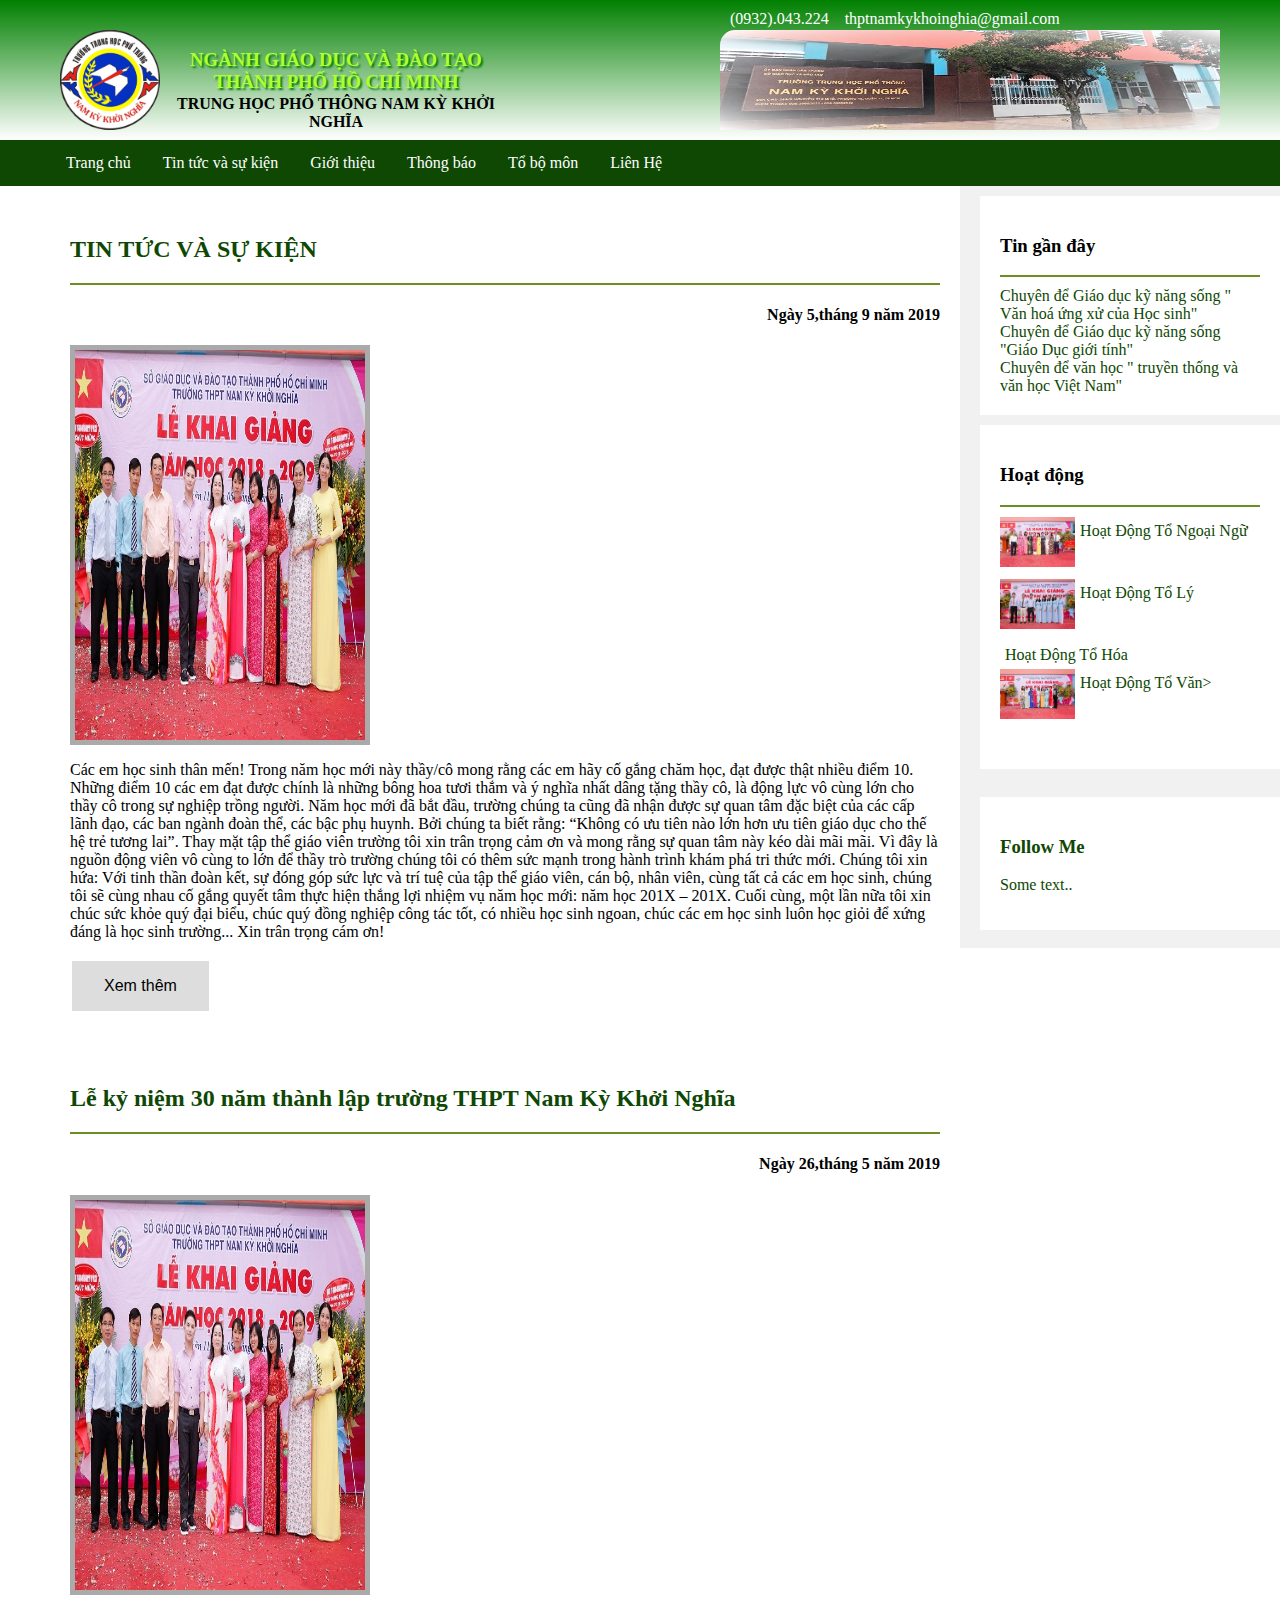
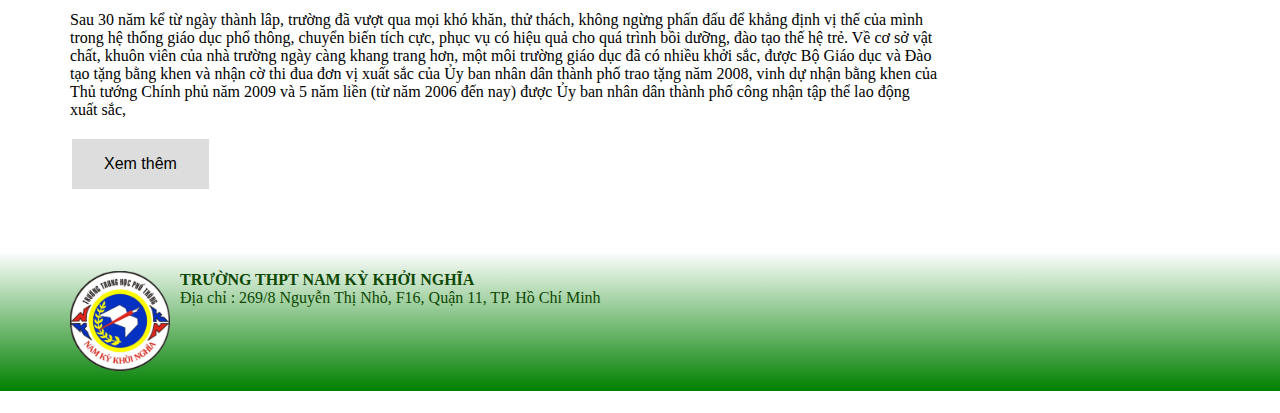
==== index.html @ 0295b52c "ád" ====
<!DOCTYPE html>
<html lang="en">
<head>
    <title>THPT Nam Kỳ Khởi Nghĩa</title>
    <meta charset="utf-8">
    <meta name="viewport" content="width=device-width, initial-scale=1">
    <link href="css/main.css" rel="stylesheet">
    <link rel="stylesheet" href="https://use.fontawesome.com/releases/v5.8.2/css/all.css" integrity="sha384-oS3vJWv+0UjzBfQzYUhtDYW+Pj2yciDJxpsK1OYPAYjqT085Qq/1cq5FLXAZQ7Ay" crossorigin="anonymous">

</head>
<body>

<div class="header">
    <div class="row">
        <div class="column-1" style="background-color:transparent;">
            <div class="logo-column">
                <img class="logo"  src="images/logo.png">
            </div>
            <div class="text">
                <h3>NGÀNH GIÁO DỤC VÀ ĐÀO TẠO THÀNH PHỐ HỒ CHÍ MINH</h3>
                <p><b>TRUNG HỌC PHỔ THÔNG NAM KỲ KHỞI NGHĨA</b></p>
            </div>
        </div>
        <div class="column-2" style="background-color:transparent;">
            <label class="label-contact"><i class="fas fa-phone-volume"></i>  (0932).043.224&nbsp;&nbsp;&nbsp;
                <i class="far fa-envelope"></i>  thptnamkykhoinghia@gmail.com
            </label>
            <img class="banner-school" src="images/hinh-header.jpg">
        </div>

    </div>
</div>

<div class="navbar">
    <a href="#home"><i class="fas fa-home"></i> Trang chủ</a>
    <div class="dropdown">
        <button class="dropbtn">Tin tức và sự kiện
            <i class="fas fa-caret-down"></i>
        </button>
        <div class="dropdown-content">
            <a href="#">Trao giải HSG cấp cụm</a>
            <a href="#">Trao giải HSG cấp thành phố</a>
            <a href="#">Trao giải HSG cấp trường</a>
        </div>
    </div>
    <div class="dropdown">
        <button class="dropbtn">Giới thiệu
            <i class="fas fa-caret-down"></i>
        </button>
        <div class="dropdown-content">
            <a href="#">Lịch sử 30 năm hình thành</a>
            <a href="#">cơ sở VC-KT</a>
            <a href="#">cơ cấu tổ chức</a>
        </div>
    </div>
    <div class="dropdown">
        <button class="dropbtn">Thông báo
            <i class="fas fa-caret-down"></i>
        </button>
        <div class="dropdown-content">
            <a href="#">Lịch thi HK1</a>
            <a href="#">Lịch thi HK2</a>
            <a href="#">Lịch thi TN</a>
        </div>
    </div>
    <div class="dropdown">
        <button class="dropbtn">Tổ bộ môn
            <i class="fas fa-caret-down"></i>
        </button>
        <div class="dropdown-content">
            <a href="#">Tổ Toán-Tin</a>
            <a href="#">Tổ Ngữ Văn</a>
            <a href="#">Tổ Vật Lý</a>
            <a href="#">Tổ Hóa-Sinh</a>
            <a href="#">Tổ Ngoại Ngữ</a>
            <a href="#">Tổ Sử-Địa-GDCD</a>
            <a href="#">Tổ TD-GDQP</a> 
        </div>
    </div>
    <div class="dropdown">
        <button class="dropbtn">Liên Hệ
            <i class="fas fa-caret-down"></i>
        </button>
    </div>
</div>
<div class="row">
    <div class="leftcolumn">
        <div class="card main-content">
            <div class="header-card">
            <a href="#"><h2> <i class="far fa-newspaper"></i> TIN TỨC VÀ SỰ KIỆN</h2></a>
            </div>
            <h4 style="text-align:right"><i class="far fa-calendar-alt"></i> Ngày 5,tháng 9 năm 2019</h4>
            <div class="fakeimg" style="height:400px;">
                <img class="content-img" src="images/khai-giang.jpg">
            </div>
            <p>Các em học sinh thân mến! 

Trong năm học mới này thầy/cô mong rằng các em hãy cố gắng chăm học, đạt được thật nhiều điểm 10. Những điểm 10 các em đạt được chính là những bông hoa tươi thắm và ý nghĩa nhất dâng tặng thầy cô, là động lực vô cùng lớn cho thầy cô trong sự nghiệp trồng người. Năm học mới đã bắt đầu, trường chúng ta cũng đã nhận được sự quan tâm đặc biệt của các cấp lãnh đạo, các ban ngành đoàn thể, các bậc phụ huynh. Bởi chúng ta biết rằng: “Không có ưu tiên nào lớn hơn ưu tiên giáo dục cho thế hệ trẻ tương lai”.

Thay mặt tập thể giáo viên trường tôi xin trân trọng cảm ơn và mong rằng sự quan tâm này kéo dài mãi mãi. Vì đây là nguồn động viên vô cùng to lớn để thầy trò trường chúng tôi có thêm sức mạnh trong hành trình khám phá tri thức mới.

Chúng tôi xin hứa: Với tinh thần đoàn kết, sự đóng góp sức lực và trí tuệ của tập thể giáo viên, cán bộ, nhân viên, cùng tất cả các em học sinh, chúng tôi sẽ cùng nhau cố gắng quyết tâm thực hiện thắng lợi nhiệm vụ năm học mới: năm học 201X – 201X.

Cuối cùng, một lần nữa tôi xin chúc sức khỏe quý đại biểu, chúc quý đồng nghiệp công tác tốt, có nhiều học sinh ngoan, chúc các em học sinh luôn học giỏi để xứng đáng là học sinh trường... Xin trân trọng cám ơn!</p>
            <button class="btn"> Xem thêm</button>

        </div>
        <div class="card main-content">
            <div class="header-card">
                <a href="#"><h2> <i class="far fa-newspaper"></i> Lễ kỷ niệm 30 năm thành lập trường THPT Nam Kỳ Khởi Nghĩa</h2></a>
            </div>
            <h4 style="text-align:right"><i class="far fa-calendar-alt"></i> Ngày 26,tháng 5 năm 2019</h4>
            <div class="fakeimg" style="height:400px;">
                <img class="content-img" src="../images/khai-giang.jpg" alt="ảnh lễ kỷ niệm 30 năm thành lập">
            </div>
            <p>Sau 30 năm kể từ ngày thành lâp, trường đã vượt qua mọi khó khăn, thử thách, không ngừng phấn đấu để khẳng định vị thế của mình trong hệ thống giáo dục phổ thông, chuyển biến tích cực, phục vụ có hiệu quả cho quá trình bồi dưỡng, đào tạo thế hệ trẻ. Về cơ sở vật chất, khuôn viên của nhà trường ngày càng khang trang hơn, một môi trường giáo dục đã có nhiều khởi sắc, được Bộ Giáo dục và Đào tạo tặng bằng khen và nhận cờ thi đua đơn vị xuất sắc của Ủy ban nhân dân thành phố trao tặng năm 2008, vinh dự nhận bằng khen của Thủ tướng Chính phủ năm 2009 và 5 năm liền (từ năm 2006 đến nay) được Ủy ban nhân dân thành phố công nhận tập thể lao động xuất sắc,</p>
            <button class="btn"> Xem thêm</button>
        </div>
    </div>
    <div class="rightcolumn">
        <div class="card">
            <div class="header-card">
            <h3> <i class="far fa-newspaper"></i> Tin gần đây</h3>
            </div>
          <div>
              <a href="#"> <i class="fa fa-angle-double-right"></i>
                   Chuyên để Giáo dục kỹ năng sống " Văn hoá ứng xử của Học sinh"</a>
          </div>
            <div>
                <a href="#"> <i class="fa fa-angle-double-right"></i>
                    Chuyên để Giáo dục kỹ năng sống "Giáo Dục giới tính"
                </a>
            </div>
            <div>
                <a href="#"><i class="fa fa-angle-double-right"></i>
                    Chuyên để văn học " truyền thống và văn học Việt Nam"
                </a>
            </div>
        </div>
        <div class="card">
            <div class="header-card">
                <h3> <i class="far fa-newspaper"></i> Hoạt động</h3>
            </div>
            <div class="flex">
                <div>
                <img class="img-valign" src="images/AV.jpg" alt="" />
                </div>
                <a class="text-activity" href="#">Hoạt Động Tổ Ngoại Ngữ</a>
            </div>
            <div class="flex">
                <div>
                    <img class="img-valign" src="images/Li.jpg" alt="" />
                </div>
                <a class="text-activity" href="#">Hoạt Động Tổ Lý</a>
            </div>
            <div class="flex">
                <div>
                    <img class="img-valign" src="images/Hoa-Sinh.jpg" alt="" />
                </div>
                <a class="text-activity" href="#">Hoạt Động Tổ Hóa</a>
            </div>
            <div class="flex">
                <div>
                    <img class="img-valign" src="images/Van.jpg" alt="" />
                </div>
                <a class="text-activity" href="#">Hoạt Động Tổ Văn>
            </div>
        </div>
        <div class="card">
            <h3>Follow Me</h3>
            <p>Some text..</p>
        </div>
    </div>
</div>
<div class="footer ">
    <div class="text main-footer">
        <img class="logo"  src="images/logo.png">
    <div class="text-footer">
        <b>TRƯỜNG THPT NAM KỲ KHỞI NGHĨA
            </b>
            <p>  <i class="fas fa-map-marked"></i>  Địa chỉ : 269/8 Nguyễn Thị Nhỏ, F16, Quận 11, TP. Hồ Chí Minh
            </p>
    </div>
    </div>
</div>
</body>
</html>
---- css/main.css ----
* {
    box-sizing: border-box;
}

body {
    margin: 0;
}

/* Style the header */
.header {
    background-color: #f1f1f1;
    padding: 20px 50px;
    text-align: center;
    background-image: linear-gradient(green,white);
}

/* Style the top navigation bar */
.topnav {
    overflow: hidden;
    background-color: #333;
}

/* Style the topnav links */
.topnav a {
    float: left;
    display: block;
    color: #f2f2f2;
    text-align: center;
    padding: 14px 16px;
    text-decoration: none;
}

/* Change color on hover */
.topnav a:hover {
    background-color: #ddd;
    color: black;
}
.row:after {
    content: "";
    display: table;
    clear: both;
}
.column-1 {
    float: left;
    width: 40%;
    padding: 10px;
    height: 100px; /* Should be removed. Only for demonstration */
    display: flex;
}
.text{
    text-align:center;
}
.column-2{
    float: left;
    width: 60%;
    padding: 10px;
    height: 100px; /* Should be removed. Only for demonstration */
    text-align: right;
}
.logo{
    height:100px;
    width:100px;
}
.logo-column{
    text-align: left;
}
.text h3{
    color:greenyellow;
    text-shadow: 2px 2px 2px green;
    margin-bottom:2px;
}
.text p{
    margin-top:0px

}
.navbar {
    overflow: hidden;
    background-color: #0e4803;
    padding: 0px 50px
}

.navbar a {
    float: left;
    font-size: 16px;
    color: white;
    text-align: center;
    padding: 14px 16px;
    text-decoration: none;
}

.dropdown {
    float: left;
    overflow: hidden;
}

.dropdown .dropbtn {
    font-size: 16px;
    border: none;
    outline: none;
    color: white;
    padding: 14px 16px;
    background-color: inherit;
    font-family: inherit;
    margin: 0;
}

.navbar a:hover, .dropdown:hover .dropbtn {
    background-color: red;
}

.dropdown-content {
    display: none;
    position: absolute;
    background-color: #f9f9f9;
    min-width: 160px;
    box-shadow: 0px 8px 16px 0px rgba(0,0,0,0.2);
}

.dropdown-content a {
    float: none;
    color: black;
    padding: 12px 16px;
    text-decoration: none;
    display: block;
    text-align: left;
}

.dropdown-content a:hover {
    background-color: #ddd;
}

.dropdown:hover .dropdown-content {
    display: block;
}
.banner-school{
    z-index: 1;
    border-radius: 15px 0px 10px 0px;
    width:500px;
    height:100px;
}
/* Change color on hover */
.topnav a:hover {
    background-color: #ddd;
    color: black;
}

/* Create two unequal columns that floats next to each other */
/* Left column */
.leftcolumn {
    float: left;
    width: 75%;
}

/* Right column */
.rightcolumn {
    float: left;
    width: 25%;
    background-color: #f1f1f1;
    padding-left: 20px;
}

/* Fake image */
.fakeimg {
    background-color: #aaa;
    padding: 5px;
    width: 300px;
    height: 200px;
}

/* Add a card effect for articles */
.card {
    background-color: white;
    padding: 20px;
    margin-top: 10px;
}

/* Clear floats after the columns */
.row:after {
    content: "";
    display: table;
    clear: both;
}

/* Footer */
.label-contact{
    padding-left: 10px;
    position: absolute;
    top:10px;
    color:white;
}
.content-img{
    height:390px;
    width: 100%;
}
.main-content{
    margin-left: 50px;
}
/* Footer */
.footer {
    padding: 20px;
    text-align: left;
    background-image: linear-gradient(white,green);
    margin-top: 20px;
}
.hf {
    vertical-align: middle;
    padding-top: 8px;
    float: left;
    padding-right: 30px;
}
.main-footer{
    text-align: left;
    display:flex;
    margin-left:50px;
}
.text-footer{
    padding-left: 10px;
}
a{
    color:#0e4803;

}
a:link {
    text-decoration: none;
}

a:visited {
    text-decoration: none;
}

a:hover {
    text-decoration: underline;
}

a:active {
    text-decoration: underline;
}
.btn {
    background-color: #ddd;
    border: none;
    color: black;
    padding: 16px 32px;
    text-align: center;
    font-size: 16px;
    margin: 4px 2px;
    transition: 0.3s;
    cursor:pointer;
}

.btn:hover {
    background-color: #3e8e41;
    color: white;
}
.header-card{
    border-bottom: 2px solid olivedrab;
    margin-bottom:10px;

}
.img-valign {
    vertical-align: middle;
    margin-bottom: 0.75em;
    height:50px;
}

.text1 {
    font-size: 44px;
}

.text2 {
    font-size: 24px;
}
.flex{
    display:flex;
}
.text-activity{
    padding:5px
}
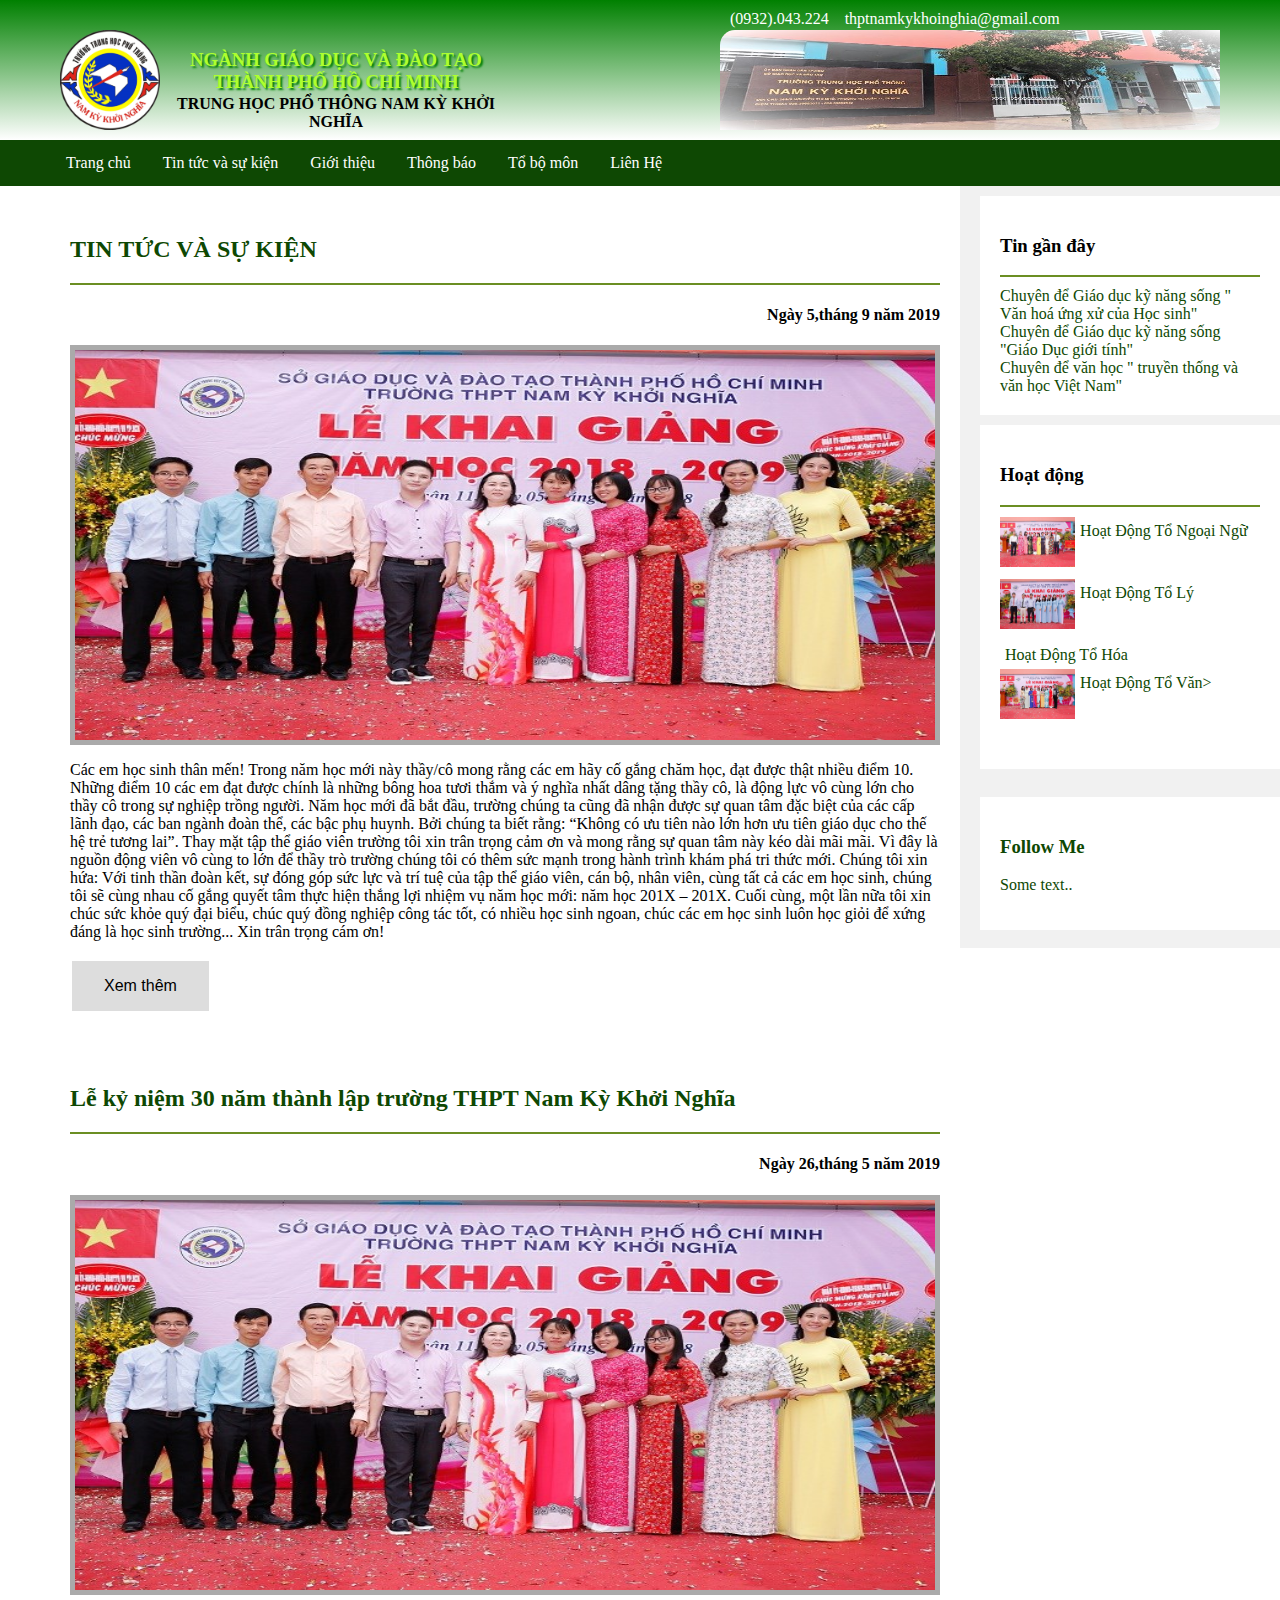
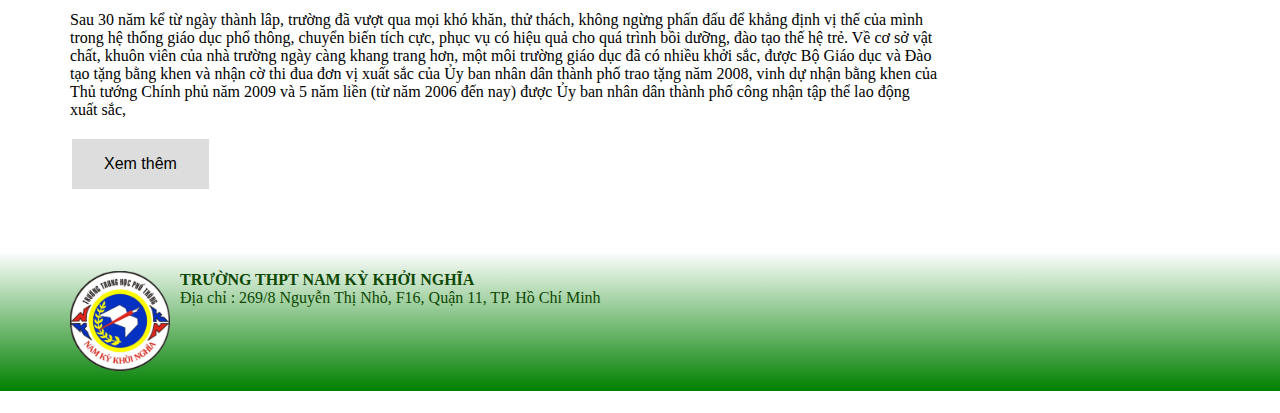
==== commit 355482df: "sda" ====
--- a/index.html
+++ b/index.html
@@ -32,7 +32,7 @@
 </div>
 
 <div class="navbar">
-    <a href="#home"><i class="fas fa-home"></i> Trang chủ</a>
+    <a href="index.html"><i class="fas fa-home"></i> Trang chủ</a>
     <div class="dropdown">
         <button class="dropbtn">Tin tức và sự kiện
             <i class="fas fa-caret-down"></i>
@@ -48,7 +48,7 @@
             <i class="fas fa-caret-down"></i>
         </button>
         <div class="dropdown-content">
-            <a href="#">Lịch sử 30 năm hình thành</a>
+            <a href="LichSu.html">Lịch sử 30 năm hình thành</a>
             <a href="#">cơ sở VC-KT</a>
             <a href="#">cơ cấu tổ chức</a>
         </div>
--- a/css/main.css
+++ b/css/main.css
@@ -163,8 +163,7 @@
 .fakeimg {
     background-color: #aaa;
     padding: 5px;
-    width: 300px;
-    height: 200px;
+    width:100%;
 }
 
 /* Add a card effect for articles */
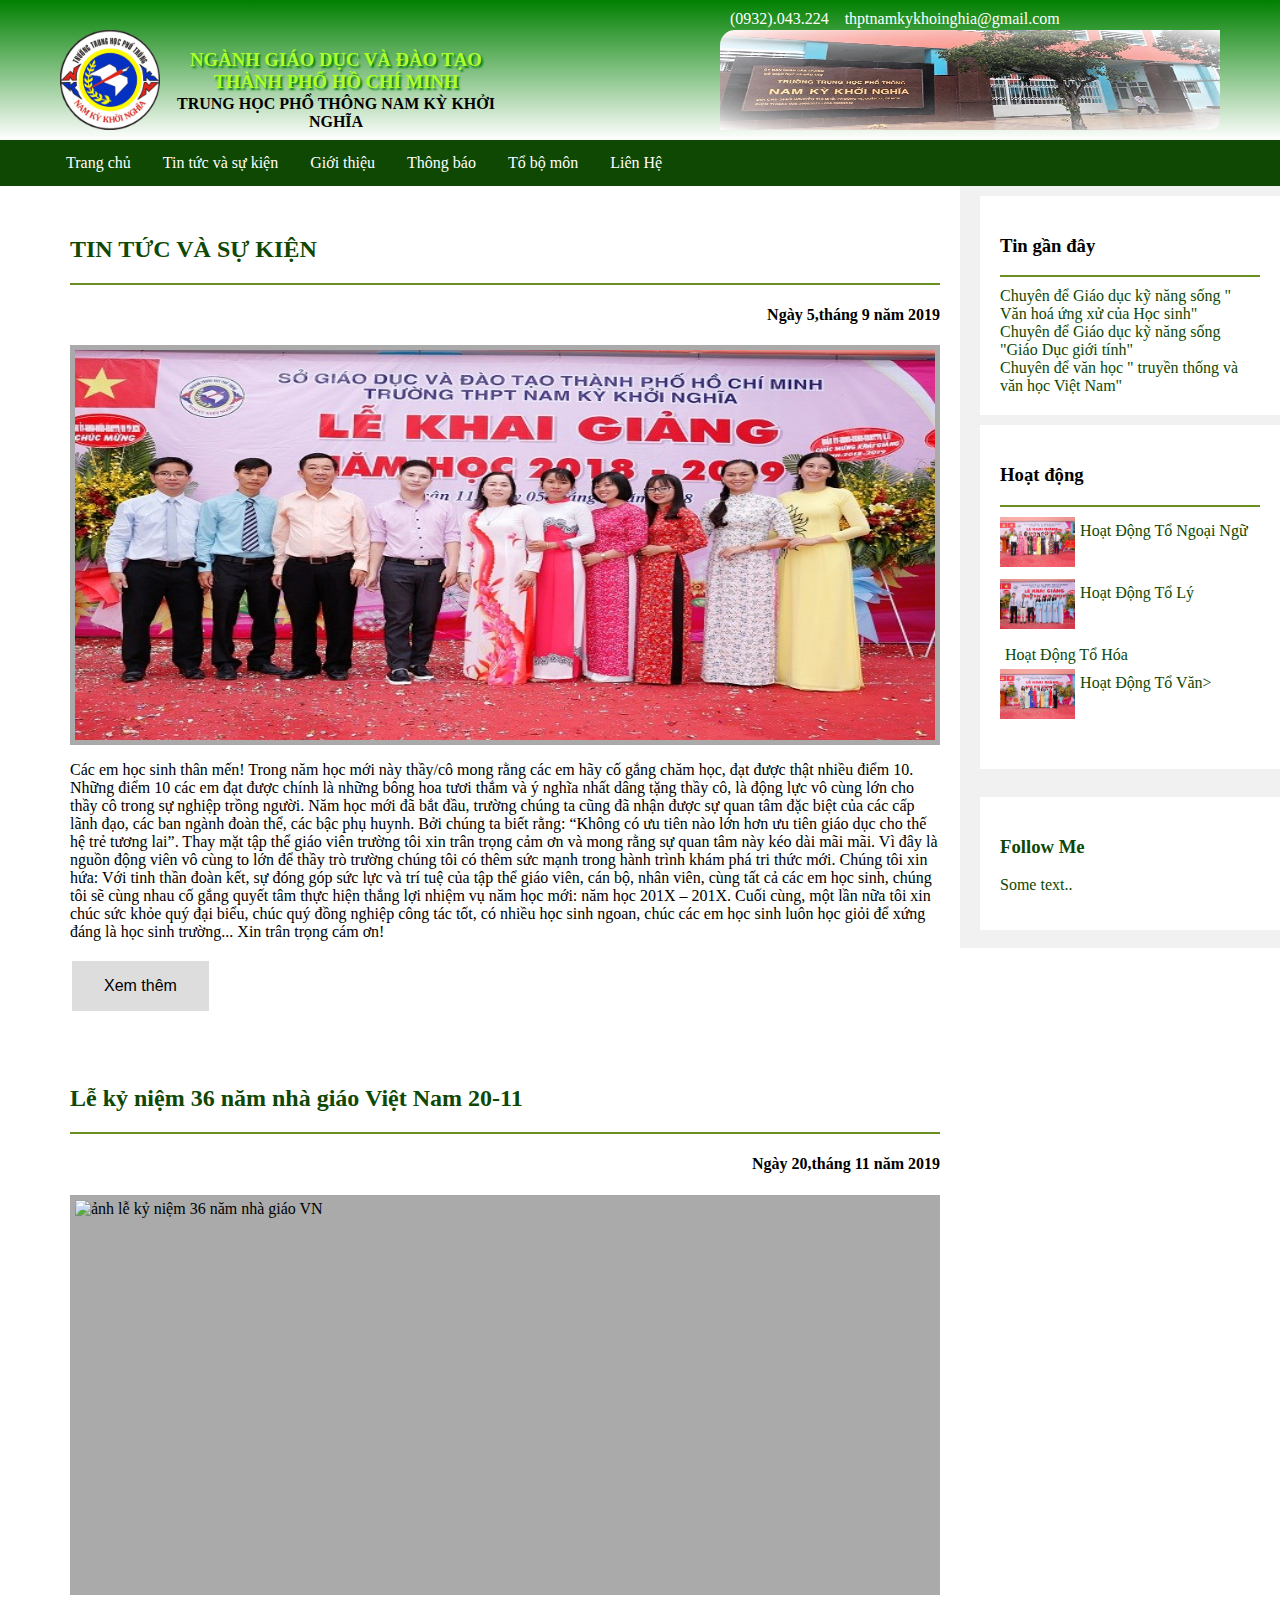
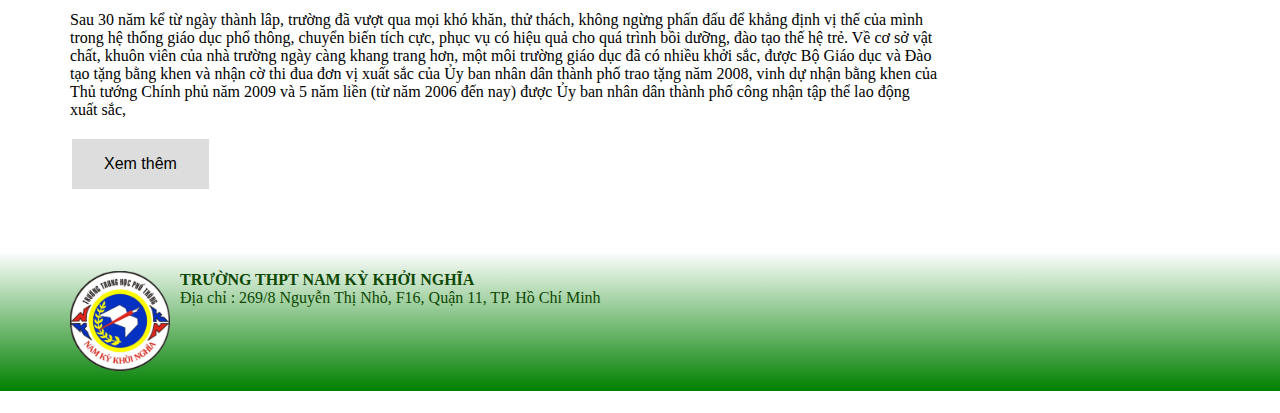
==== commit 0a987316: "ádasd" ====
--- a/index.html
+++ b/index.html
@@ -68,13 +68,13 @@
             <i class="fas fa-caret-down"></i>
         </button>
         <div class="dropdown-content">
-            <a href="#">Tổ Toán-Tin</a>
-            <a href="#">Tổ Ngữ Văn</a>
-            <a href="#">Tổ Vật Lý</a>
-            <a href="#">Tổ Hóa-Sinh</a>
-            <a href="#">Tổ Ngoại Ngữ</a>
-            <a href="#">Tổ Sử-Địa-GDCD</a>
-            <a href="#">Tổ TD-GDQP</a> 
+            <a href="Toan.html">Tổ Toán-Tin</a>
+            <a href="Van.html">Tổ Ngữ Văn</a>
+            <a href="Ly.html">Tổ Vật Lý</a>
+            <a href="HoaSinh.html">Tổ Hóa-Sinh</a>
+            <a href="NgoaiNgu">Tổ Ngoại Ngữ</a>
+            <a href="SuDiaCD.html">Tổ Sử-Địa-GDCD</a>
+            <a href="TDQP.html">Tổ TD-GDQP</a> 
         </div>
     </div>
     <div class="dropdown">
@@ -107,11 +107,11 @@
         </div>
         <div class="card main-content">
             <div class="header-card">
-                <a href="#"><h2> <i class="far fa-newspaper"></i> Lễ kỷ niệm 30 năm thành lập trường THPT Nam Kỳ Khởi Nghĩa</h2></a>
+                <a href="#"><h2> <i class="far fa-newspaper"></i> Lễ kỷ niệm 36 năm nhà giáo Việt Nam 20-11</h2></a>
             </div>
-            <h4 style="text-align:right"><i class="far fa-calendar-alt"></i> Ngày 26,tháng 5 năm 2019</h4>
+            <h4 style="text-align:right"><i class="far fa-calendar-alt"></i> Ngày 20,tháng 11 năm 2019</h4>
             <div class="fakeimg" style="height:400px;">
-                <img class="content-img" src="../images/khai-giang.jpg" alt="ảnh lễ kỷ niệm 30 năm thành lập">
+                <img class="content-img" src="images/kyniem36nam.jpg" alt="ảnh lễ kỷ niệm 36 năm nhà giáo VN">
             </div>
             <p>Sau 30 năm kể từ ngày thành lâp, trường đã vượt qua mọi khó khăn, thử thách, không ngừng phấn đấu để khẳng định vị thế của mình trong hệ thống giáo dục phổ thông, chuyển biến tích cực, phục vụ có hiệu quả cho quá trình bồi dưỡng, đào tạo thế hệ trẻ. Về cơ sở vật chất, khuôn viên của nhà trường ngày càng khang trang hơn, một môi trường giáo dục đã có nhiều khởi sắc, được Bộ Giáo dục và Đào tạo tặng bằng khen và nhận cờ thi đua đơn vị xuất sắc của Ủy ban nhân dân thành phố trao tặng năm 2008, vinh dự nhận bằng khen của Thủ tướng Chính phủ năm 2009 và 5 năm liền (từ năm 2006 đến nay) được Ủy ban nhân dân thành phố công nhận tập thể lao động xuất sắc,</p>
             <button class="btn"> Xem thêm</button>
--- a/css/main.css
+++ b/css/main.css
@@ -273,4 +273,8 @@
 }
 .text-activity{
     padding:5px
+}
+.namemath{
+    padding-top: 200px;
+    background-color: white;
 }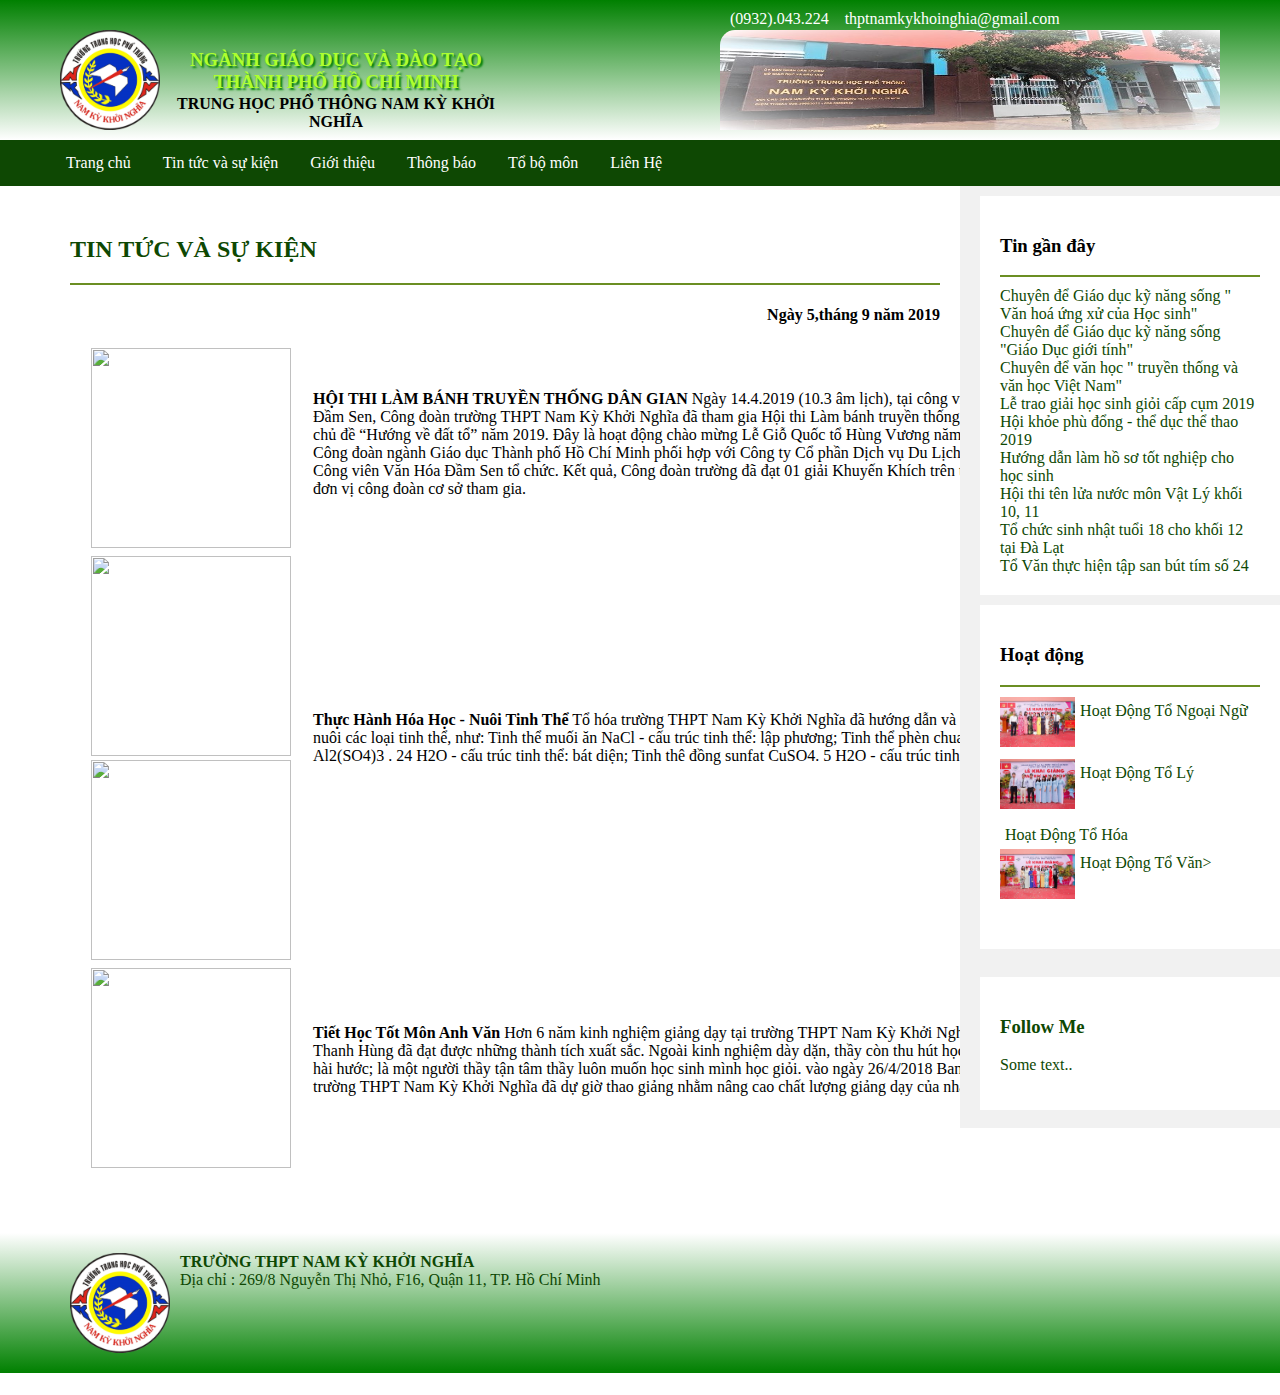
==== commit 48b98f75: "hihi" ====
--- a/index.html
+++ b/index.html
@@ -90,31 +90,83 @@
             <a href="#"><h2> <i class="far fa-newspaper"></i> TIN TỨC VÀ SỰ KIỆN</h2></a>
             </div>
             <h4 style="text-align:right"><i class="far fa-calendar-alt"></i> Ngày 5,tháng 9 năm 2019</h4>
-            <div class="fakeimg" style="height:400px;">
-                <img class="content-img" src="images/khai-giang.jpg">
-            </div>
-            <p>Các em học sinh thân mến! 
-
-Trong năm học mới này thầy/cô mong rằng các em hãy cố gắng chăm học, đạt được thật nhiều điểm 10. Những điểm 10 các em đạt được chính là những bông hoa tươi thắm và ý nghĩa nhất dâng tặng thầy cô, là động lực vô cùng lớn cho thầy cô trong sự nghiệp trồng người. Năm học mới đã bắt đầu, trường chúng ta cũng đã nhận được sự quan tâm đặc biệt của các cấp lãnh đạo, các ban ngành đoàn thể, các bậc phụ huynh. Bởi chúng ta biết rằng: “Không có ưu tiên nào lớn hơn ưu tiên giáo dục cho thế hệ trẻ tương lai”.
-
-Thay mặt tập thể giáo viên trường tôi xin trân trọng cảm ơn và mong rằng sự quan tâm này kéo dài mãi mãi. Vì đây là nguồn động viên vô cùng to lớn để thầy trò trường chúng tôi có thêm sức mạnh trong hành trình khám phá tri thức mới.
-
-Chúng tôi xin hứa: Với tinh thần đoàn kết, sự đóng góp sức lực và trí tuệ của tập thể giáo viên, cán bộ, nhân viên, cùng tất cả các em học sinh, chúng tôi sẽ cùng nhau cố gắng quyết tâm thực hiện thắng lợi nhiệm vụ năm học mới: năm học 201X – 201X.
-
-Cuối cùng, một lần nữa tôi xin chúc sức khỏe quý đại biểu, chúc quý đồng nghiệp công tác tốt, có nhiều học sinh ngoan, chúc các em học sinh luôn học giỏi để xứng đáng là học sinh trường... Xin trân trọng cám ơn!</p>
-            <button class="btn"> Xem thêm</button>
-
-        </div>
-        <div class="card main-content">
-            <div class="header-card">
-                <a href="#"><h2> <i class="far fa-newspaper"></i> Lễ kỷ niệm 36 năm nhà giáo Việt Nam 20-11</h2></a>
-            </div>
-            <h4 style="text-align:right"><i class="far fa-calendar-alt"></i> Ngày 20,tháng 11 năm 2019</h4>
-            <div class="fakeimg" style="height:400px;">
-                <img class="content-img" src="images/kyniem36nam.jpg" alt="ảnh lễ kỷ niệm 36 năm nhà giáo VN">
-            </div>
-            <p>Sau 30 năm kể từ ngày thành lâp, trường đã vượt qua mọi khó khăn, thử thách, không ngừng phấn đấu để khẳng định vị thế của mình trong hệ thống giáo dục phổ thông, chuyển biến tích cực, phục vụ có hiệu quả cho quá trình bồi dưỡng, đào tạo thế hệ trẻ. Về cơ sở vật chất, khuôn viên của nhà trường ngày càng khang trang hơn, một môi trường giáo dục đã có nhiều khởi sắc, được Bộ Giáo dục và Đào tạo tặng bằng khen và nhận cờ thi đua đơn vị xuất sắc của Ủy ban nhân dân thành phố trao tặng năm 2008, vinh dự nhận bằng khen của Thủ tướng Chính phủ năm 2009 và 5 năm liền (từ năm 2006 đến nay) được Ủy ban nhân dân thành phố công nhận tập thể lao động xuất sắc,</p>
-            <button class="btn"> Xem thêm</button>
+            <table width="980" height="700" border="0">
+                <tr>
+                    <th rowspan="4">
+
+                        <img width="200" height="200" src="\WEB1013_UD14306_phanvanphu_ps08761_ASM1\images\lambanh.jpg" />
+                    </th>
+                    
+                    <td>
+                        <b>HỘI THI LÀM BÁNH TRUYỀN THỐNG DÂN GIAN</b> 
+                        Ngày 14.4.2019 (10.3 âm lịch), tại công viên văn hoá Đầm Sen, Công đoàn trường THPT Nam Kỳ Khởi Nghĩa đã tham gia Hội thi Làm bánh truyền thống dân gian với chủ đề “Hướng về đất tổ” năm 2019. Đây là hoạt động chào mừng Lễ Giỗ Quốc tổ Hùng Vương năm 2019, do Công đoàn ngành Giáo dục Thành phố Hồ Chí Minh phối hợp với Công ty Cổ phần Dịch vụ Du Lịch Phú Thọ - Công viên Văn Hóa Đầm Sen tổ chức. Kết quả, Công đoàn trường đã đạt 01 giải Khuyến Khích trên tổng số 58 đơn vị công đoàn cơ sở tham gia.
+                    </td>
+                </tr>
+                <tr>
+                   
+                    <td></td>
+                </tr>
+                <tr>
+                    
+                    <td></td>
+                </tr>
+                <tr>
+                    
+                    
+                </tr>
+                <tr>
+                    <th rowspan="4">
+
+                        <img width="200" height="200" src="\WEB1013_UD14306_phanvanphu_ps08761_ASM1\images\thuchanhhoa.jpg"/>
+                        <img width="200" height="200" src="\WEB1013_UD14306_phanvanphu_ps08761_ASM1\images\thuchanhhoa2.jpg"/>
+                    </th>
+                    
+                    <td>
+                        <b>Thực Hành Hóa Học - Nuôi Tinh Thể</b>
+                        Tổ hóa trường THPT Nam Kỳ Khởi Nghĩa đã hướng dẫn và cho học sinh nuôi các loại tinh thể, như: Tinh thể muối ăn NaCl - cấu trúc tinh thể: lập phương; Tinh thể phèn chua k2SO4. Al2(SO4)3 . 24 H2O - cấu trúc tinh thể: bát diện; Tinh thê đồng sunfat CuSO4. 5 H2O - cấu trúc tinh thể: tam tà
+                    </td>
+                </tr>
+                <tr>
+                    
+                    <td></td>
+                </tr>
+                <tr>
+                    
+                    <td></td>
+                </tr>
+                <tr>
+                    
+                    <td>
+                       
+                    </td>
+                </tr>
+                <tr>
+                    <th rowspan="4">
+
+                        <img width="200" height="200"  src="\WEB1013_UD14306_phanvanphu_ps08761_ASM1\images\HungAnh.jpg"/>
+                    </th>
+                   
+                    <td>
+                        <b>Tiết Học Tốt Môn Anh Văn</b>
+                        Hơn 6 năm kinh nghiệm giảng dạy tại trường THPT Nam Kỳ Khởi Nghĩa, thầy Lê Thanh Hùng đã đạt được những thành tích xuất sắc. Ngoài kinh nghiệm dày dặn, thầy còn thu hút học sinh bởi sự hài hước; là một người thầy tận tâm thầy luôn muốn học sinh mình học giỏi. vào ngày 26/4/2018 Ban Giám Hiệu trường THPT Nam Kỳ Khởi Nghĩa đã dự giờ thao giảng nhằm nâng cao chất lượng giảng dạy của nhà trường.
+                    </td>
+                </tr>
+                <tr>
+                    
+                    <td></td>
+                </tr>
+                <tr>
+                    
+                    <td></td>
+                </tr>
+                <tr>
+                    
+                    <td>
+                       
+                    </td>
+                </tr>
+
+            </table>
         </div>
     </div>
     <div class="rightcolumn">
@@ -136,6 +188,30 @@
                     Chuyên để văn học " truyền thống và văn học Việt Nam"
                 </a>
             </div>
+            <div>
+                <a href="#"> <i class="fa fa-angle-double-right"></i>
+                     Lễ trao giải học sinh giỏi cấp cụm 2019</a>
+            </div>
+            <div>
+                <a href="#"> <i class="fa fa-angle-double-right"></i>
+                     Hội khỏe phù đổng - thể dục thể thao 2019</a>
+            </div>
+            <div>
+                <a href="#"> <i class="fa fa-angle-double-right"></i>
+                     Hướng dẫn làm hồ sơ tốt nghiệp cho học sinh</a>
+            </div>
+            <div>
+                <a href="#"> <i class="fa fa-angle-double-right"></i>
+                     Hội thi tên lửa nước môn Vật Lý khối 10, 11</a>
+            </div>
+            <div>
+                <a href="#"> <i class="fa fa-angle-double-right"></i>
+                    Tổ chức sinh nhật tuổi 18 cho khối 12 tại Đà Lạt</a>
+            </div>
+            <div>
+                <a href="#"> <i class="fa fa-angle-double-right"></i>
+                     Tổ Văn thực hiện tập san bút tím số 24</a>
+            </div>
         </div>
         <div class="card">
             <div class="header-card">
@@ -157,13 +233,13 @@
                 <div>
                     <img class="img-valign" src="images/Hoa-Sinh.jpg" alt="" />
                 </div>
-                <a class="text-activity" href="#">Hoạt Động Tổ Hóa</a>
+                <a class="text-activity" href="HoatDongToHoa.html">Hoạt Động Tổ Hóa</a>
             </div>
             <div class="flex">
                 <div>
                     <img class="img-valign" src="images/Van.jpg" alt="" />
                 </div>
-                <a class="text-activity" href="#">Hoạt Động Tổ Văn>
+                <a class="text-activity" href="HoatDongToVan.html">Hoạt Động Tổ Văn>
             </div>
         </div>
         <div class="card">
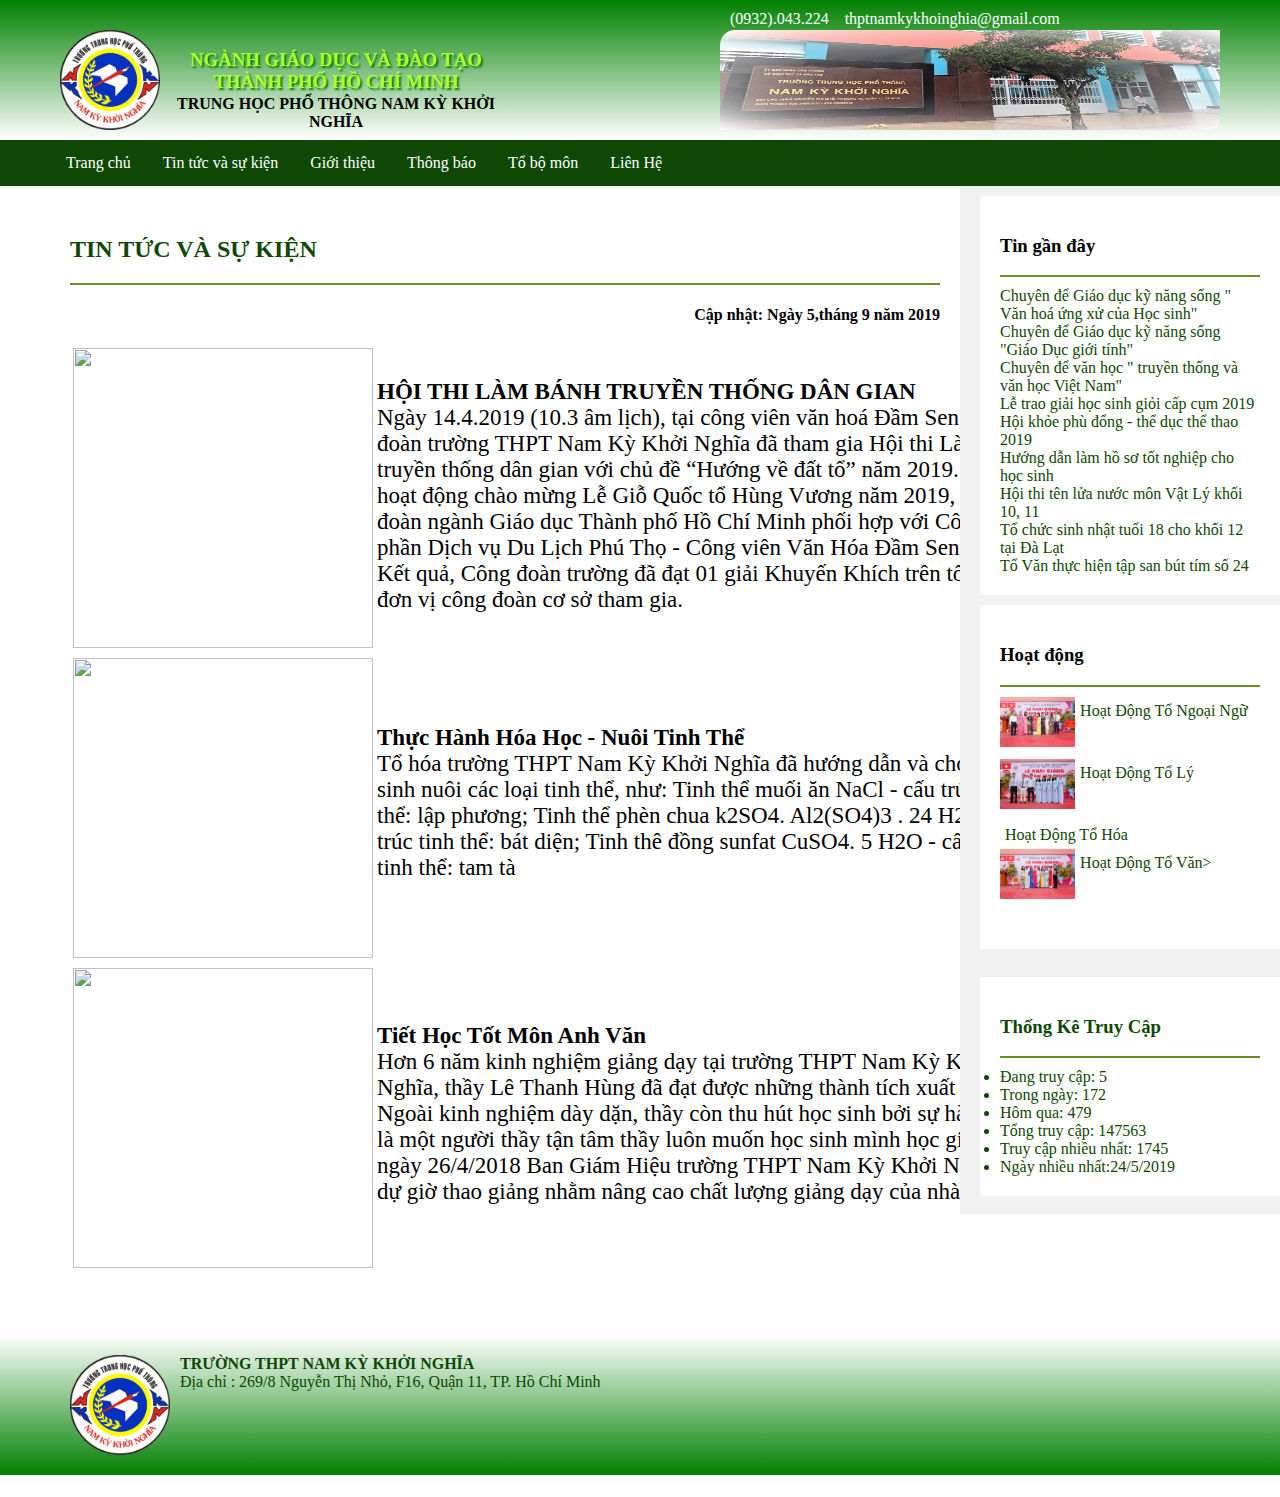
==== commit d8ced30e: "á" ====
--- a/index.html
+++ b/index.html
@@ -89,16 +89,16 @@
             <div class="header-card">
             <a href="#"><h2> <i class="far fa-newspaper"></i> TIN TỨC VÀ SỰ KIỆN</h2></a>
             </div>
-            <h4 style="text-align:right"><i class="far fa-calendar-alt"></i> Ngày 5,tháng 9 năm 2019</h4>
-            <table width="980" height="700" border="0">
+            <h4 style="text-align:right"><i class="far fa-calendar-alt"></i> Cập nhật: Ngày 5,tháng 9 năm 2019</h4>
+            <table width="980" height="700" border="0" style="font-size: 23px">
                 <tr>
                     <th rowspan="4">
 
-                        <img width="200" height="200" src="\WEB1013_UD14306_phanvanphu_ps08761_ASM1\images\lambanh.jpg" />
+                        <img width="300" height="300" src="\WEB1013_UD14306_phanvanphu_ps08761_ASM1\images\lambanh.jpg" />
                     </th>
                     
                     <td>
-                        <b>HỘI THI LÀM BÁNH TRUYỀN THỐNG DÂN GIAN</b> 
+                        <b>HỘI THI LÀM BÁNH TRUYỀN THỐNG DÂN GIAN</b> <br>
                         Ngày 14.4.2019 (10.3 âm lịch), tại công viên văn hoá Đầm Sen, Công đoàn trường THPT Nam Kỳ Khởi Nghĩa đã tham gia Hội thi Làm bánh truyền thống dân gian với chủ đề “Hướng về đất tổ” năm 2019. Đây là hoạt động chào mừng Lễ Giỗ Quốc tổ Hùng Vương năm 2019, do Công đoàn ngành Giáo dục Thành phố Hồ Chí Minh phối hợp với Công ty Cổ phần Dịch vụ Du Lịch Phú Thọ - Công viên Văn Hóa Đầm Sen tổ chức. Kết quả, Công đoàn trường đã đạt 01 giải Khuyến Khích trên tổng số 58 đơn vị công đoàn cơ sở tham gia.
                     </td>
                 </tr>
@@ -117,12 +117,12 @@
                 <tr>
                     <th rowspan="4">
 
-                        <img width="200" height="200" src="\WEB1013_UD14306_phanvanphu_ps08761_ASM1\images\thuchanhhoa.jpg"/>
-                        <img width="200" height="200" src="\WEB1013_UD14306_phanvanphu_ps08761_ASM1\images\thuchanhhoa2.jpg"/>
+                        <img width="300" height="300" src="\WEB1013_UD14306_phanvanphu_ps08761_ASM1\images\thuchanhhoa.jpg"/>
+                        
                     </th>
                     
                     <td>
-                        <b>Thực Hành Hóa Học - Nuôi Tinh Thể</b>
+                        <b>Thực Hành Hóa Học - Nuôi Tinh Thể</b> <br>
                         Tổ hóa trường THPT Nam Kỳ Khởi Nghĩa đã hướng dẫn và cho học sinh nuôi các loại tinh thể, như: Tinh thể muối ăn NaCl - cấu trúc tinh thể: lập phương; Tinh thể phèn chua k2SO4. Al2(SO4)3 . 24 H2O - cấu trúc tinh thể: bát diện; Tinh thê đồng sunfat CuSO4. 5 H2O - cấu trúc tinh thể: tam tà
                     </td>
                 </tr>
@@ -143,11 +143,11 @@
                 <tr>
                     <th rowspan="4">
 
-                        <img width="200" height="200"  src="\WEB1013_UD14306_phanvanphu_ps08761_ASM1\images\HungAnh.jpg"/>
+                        <img width="300" height="300"  src="\WEB1013_UD14306_phanvanphu_ps08761_ASM1\images\HungAnh.jpg"/>
                     </th>
                    
                     <td>
-                        <b>Tiết Học Tốt Môn Anh Văn</b>
+                        <b>Tiết Học Tốt Môn Anh Văn</b> <br>
                         Hơn 6 năm kinh nghiệm giảng dạy tại trường THPT Nam Kỳ Khởi Nghĩa, thầy Lê Thanh Hùng đã đạt được những thành tích xuất sắc. Ngoài kinh nghiệm dày dặn, thầy còn thu hút học sinh bởi sự hài hước; là một người thầy tận tâm thầy luôn muốn học sinh mình học giỏi. vào ngày 26/4/2018 Ban Giám Hiệu trường THPT Nam Kỳ Khởi Nghĩa đã dự giờ thao giảng nhằm nâng cao chất lượng giảng dạy của nhà trường.
                     </td>
                 </tr>
@@ -243,8 +243,15 @@
             </div>
         </div>
         <div class="card">
-            <h3>Follow Me</h3>
-            <p>Some text..</p>
+                <div class="header-card">
+                        <h3> <i class="far fa-newspaper"></i> Thống Kê Truy Cập</h3>
+                </div>
+            <li>Đang truy cập: 5</li>
+            <li>Trong ngày: 172</li>
+            <li>Hôm qua: 479</li>
+            <li>Tổng truy cập: 147563</li>
+            <li>Truy cập nhiều nhất: 1745</li>
+            <li>Ngày nhiều nhất:24/5/2019</li>
         </div>
     </div>
 </div>
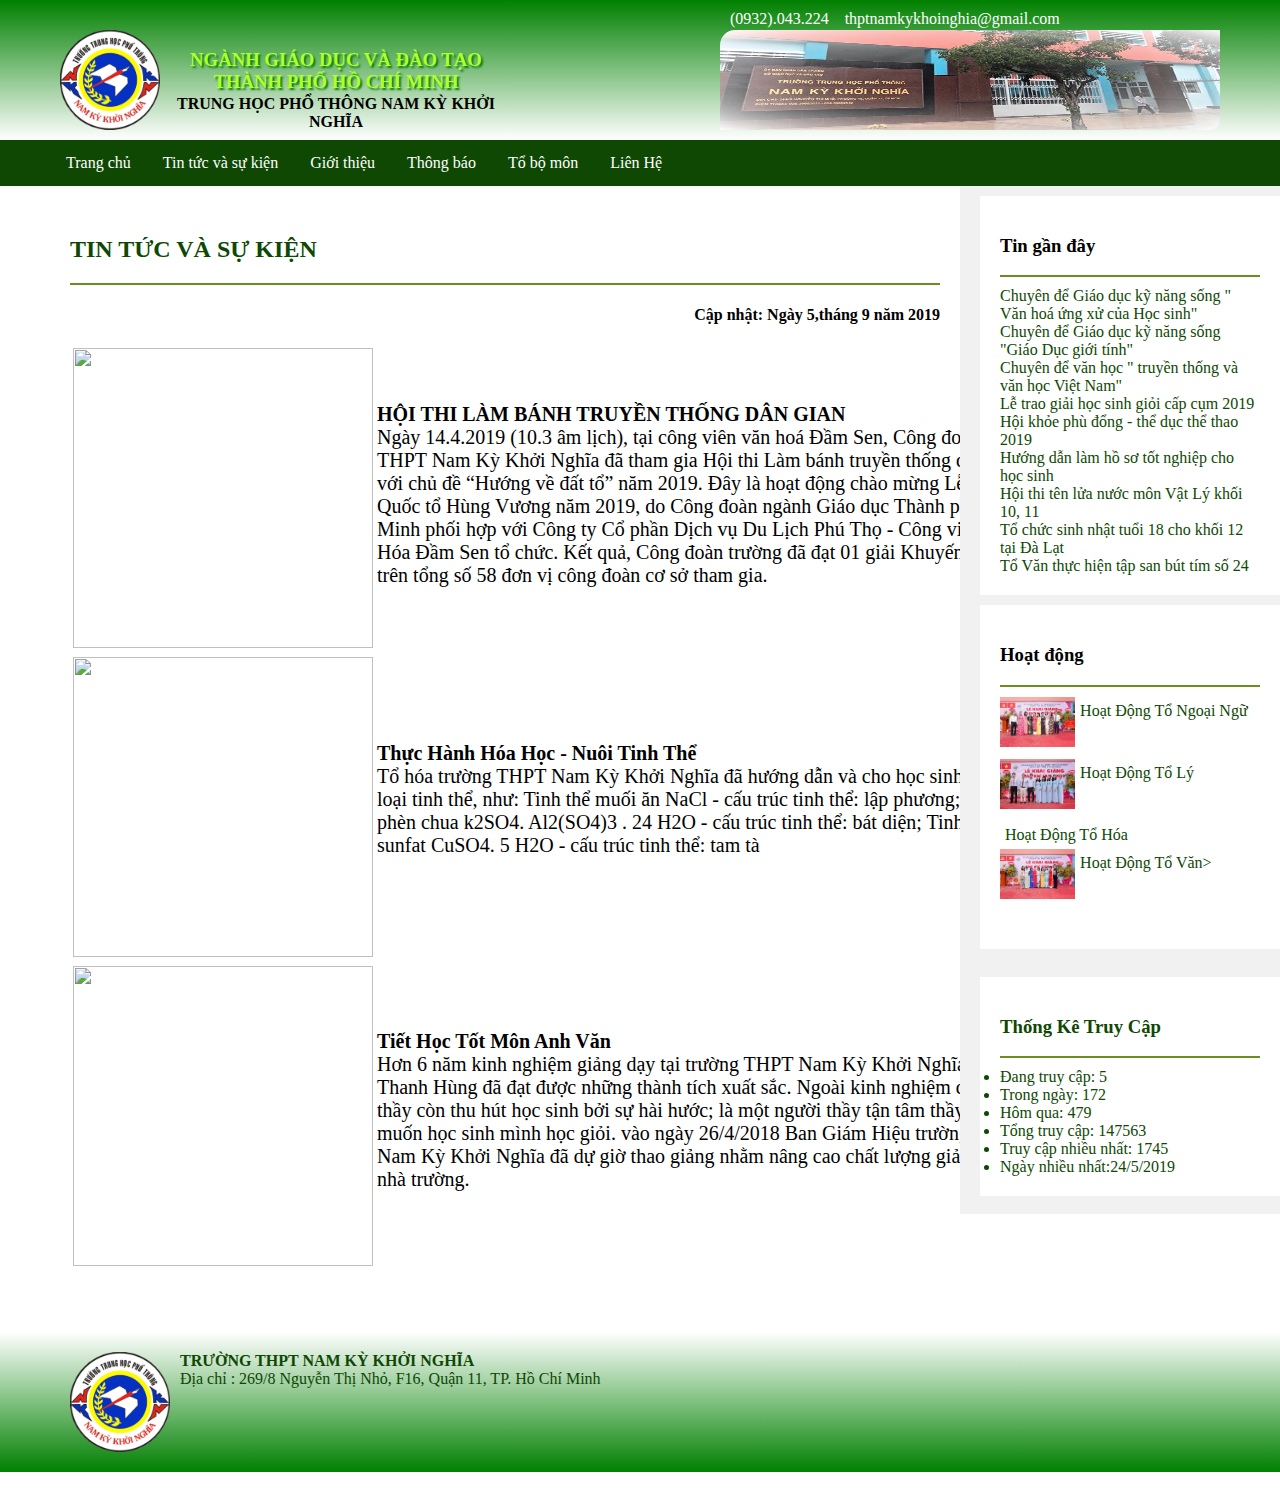
==== commit 52592060: "sjdhasjkd" ====
--- a/index.html
+++ b/index.html
@@ -90,7 +90,7 @@
             <a href="#"><h2> <i class="far fa-newspaper"></i> TIN TỨC VÀ SỰ KIỆN</h2></a>
             </div>
             <h4 style="text-align:right"><i class="far fa-calendar-alt"></i> Cập nhật: Ngày 5,tháng 9 năm 2019</h4>
-            <table width="980" height="700" border="0" style="font-size: 23px">
+            <table width="980" height="700" border="0" style="font-size: 20px">
                 <tr>
                     <th rowspan="4">
 
